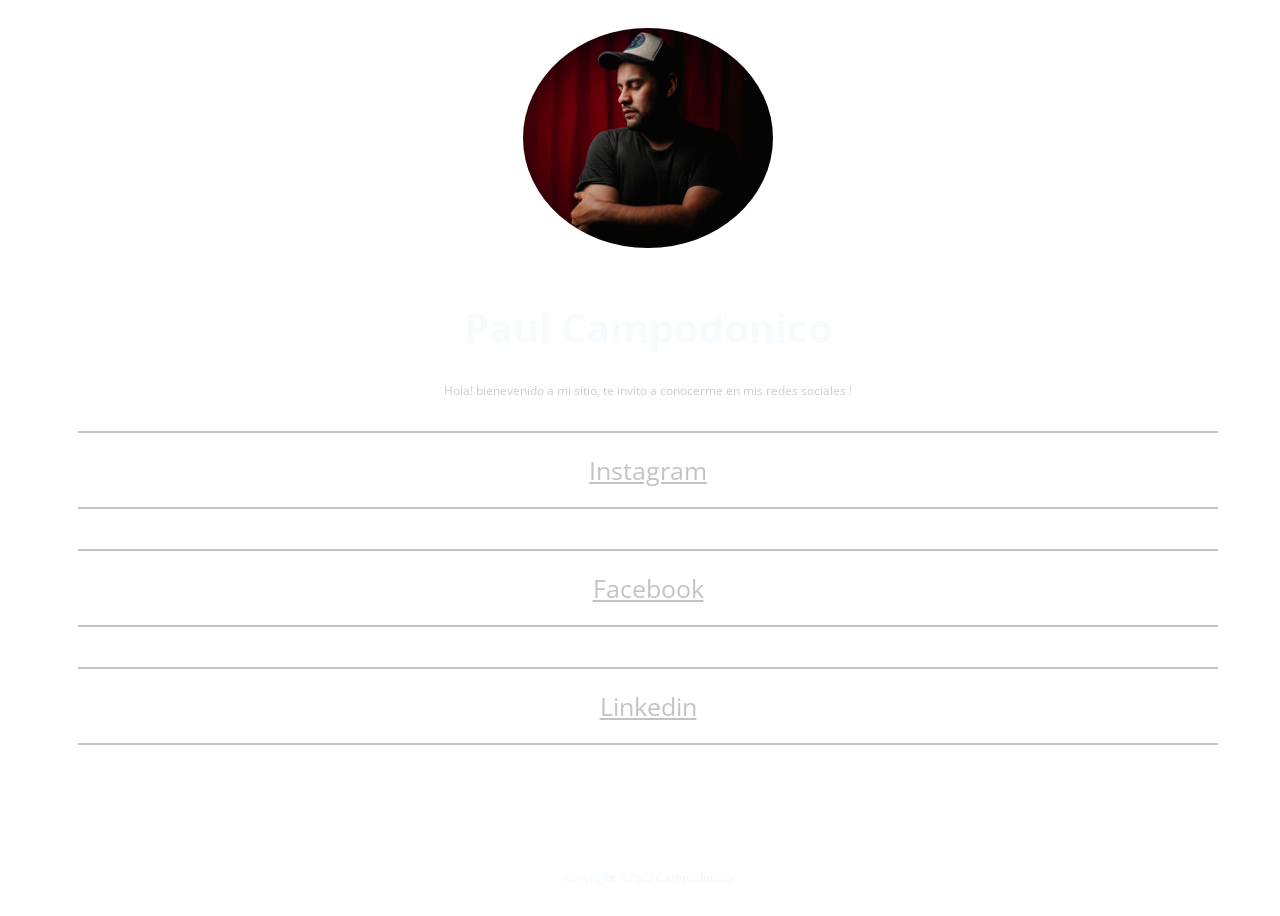
==== index.html @ 4763002e "Rename index.html.html to index.html" ====
<!DOCTYPE html>
<html lang="en">
<head>
    <meta charset="UTF-8">
    <meta http-equiv="X-UA-Compatible" content="IE=edge">
    <meta name="viewport" content="width=device-width, initial-scale=1.0">
    <title>paul-campodonico-linktree</title>
    <meta name="description" content="Mi primer pagina de contactos, soy alumno de summerhack 2023. paul_pbc@hotmail.com">
    <meta name="keywords" content="contactos,prograacion,it,html,css,desrollo web">
    <meta name="autor" content="Paul Campodonico">
    <meta name=" copyright" content="paul campodonico">
    <meta name="robots" content="index">
    <!------------------------Facebook------------------------------------>
    <link rel="icon" href="/img/cuadricula-de-globo.png" type="image/png">
    <meta property="og:title" content="Paul Campdonico">
    <meta property="og:description" content="pagina de Paul Campodonico">
    <meta property="og:image" content="/img/DSC_0018-3.jpg">
    <meta property="og:type" content="pagina">

<!-------------------------Meta Twitter---------------------------->
    <meta property="twitter:title" content="Paul Campdonico">
    <meta property="twitter:description" content="pagina de Paul Campodonico">
    <meta property="twitter:image" content="/img/DSC_0018-3.jpg">
    <meta property="twitter:type" content="pagina">

<link rel="stylesheet" href="style.css">
<link rel="preconnect" href="https://fonts.googleapis.com">
<link rel="preconnect" href="https://fonts.gstatic.com" crossorigin>
<link href="https://fonts.googleapis.com/css2?family=Open+Sans:wght@600&display=swap" rel="stylesheet">
    
</head>
<main class="contenedor">
<body>
<header>
<img src="/img/Screenshot_2.png" alt="">
</header>

<h1> Paul Campodonico </h1>

<section>

    <p>Hola! bienevenido a mi sitio,
    te invito a conocerme en mis redes sociales ! 
    </p>



<ul>   
    
<li><a class="instagram" href="https://www.instagram.com/paul.__.c/">Instagram</a></li>

<li><a class="facebook" href="https://www.facebook.com/BrianPaulcampodonico/">Facebook</a></li>

<li><a class="linkedin" href="https://www.linkedin.com/in/paul-campodonico-7b48361a2/">Linkedin</a></li>
</ul>
 


<nav>

 <a href="https://github.com/paulcampodonico"><img src="/img/github (1).png" alt=""></a>
 
 <a href="mailto:paul_pbc@hotmail.com"><img src="/img/outlook.png" alt=""></a>

 <a href="mailto:xbrianstormx@gmail.com"><img src="/img/gmail.png" alt=""></a>

 <a href="https://api.whatsapp.com/send?phone=3444449890&text=Hola!%20como%20estas%20?"><img src="/img/whatsapp (2).png" alt=""></a>


</nav>
    


<section>


    <footer>

     copyright ©Paul Campodonico


    </footer>
</section>
</main>

</body>
</html>
---- style.css ----
body{
  font-family: 'Open Sans', sans-serif;
  background:url(https://scontent.fros1-1.fna.fbcdn.net/v/t1.6435-9/100566418_3022189527861291_7630635122244452352_n.jpg?_nc_cat=102&ccb=1-7&_nc_sid=8bfeb9&_nc_ohc=2Z2hQ5FUrKwAX-zQBUw&_nc_ht=scontent.fros1-1.fna&oh=00_AfDHaGufnrqghyD5eAPKEccmxBBwSAz7ig1Zg2X6KNLxUw&oe=63F44689);
width: 100%;
height: 100vh;  
background-size: cover;
background-repeat: no-repeat;
}

header{
  padding: 20px;
}

header img{
  border-radius: 100%;
  width: 250px;
  height: 220px;
} 

.contenedor  {

  text-align: center;
}



h1{

  font-family: 'Open Sans', sans-serif;
  text-align: center;
  font-size: 40px;
  color: rgb(248, 251, 253);




  
}


section{
  font-family: 'Open Sans', sans-serif;
  text-align: center;
  color: rgb(207, 204, 200);
  font-size: 12px;

  

}
                                                                    /*botonera*/

ul{
list-style: none;
}



.instagram{
  text-align: center;
  padding: 20px 50px 20px 50px;
  margin-bottom: 40px;
  border-top: solid 2px;
  border-bottom: solid 2px;
  
  
}


.facebook{
  text-align: center;
  padding: 20px 50px 20px 50px;
  margin-bottom: 40px;
  border-top: solid 2px;
  border-bottom: solid 2px;


}

.linkedin{
  text-align: center;
  padding: 20px 50px 20px 50px;
  margin-bottom: 40px;
  border-top: solid 2px;
  border-bottom: solid 2px;
  }

 ul li a {
font-family: 'Open Sans', sans-serif;
color: rgb(199, 194, 194);
display: block;
font-size: 25px;


}
 ul {
  padding: 20px 70px;
  margin: 0%;

}

 ul li a:hover{

  color: rgb(243, 243, 243);
  text-align: center;
  margin-bottom: 40px;
  border-top: solid 2px;
  border-bottom: solid 2px;
  
}



nav a img{
margin: 0px;
max-width: 50px;
display: inline-block;
margin: 0 15px;
filter: invert(100%) sepia(0%) saturate(7460%) hue-rotate(207deg) brightness(108%) contrast(104%);
}

nav a image:hover {
  
margin: 0px;
max-width: 50px;
display: inline-block;
margin: 0 15px;


}
  


footer{
  font-family: 'Open Sans', sans-serif;
  color: aliceblue;
  font-size: 12px;
  text-align:center;
  margin: 10px;

}


footer div{
  visibility: hidden;
}
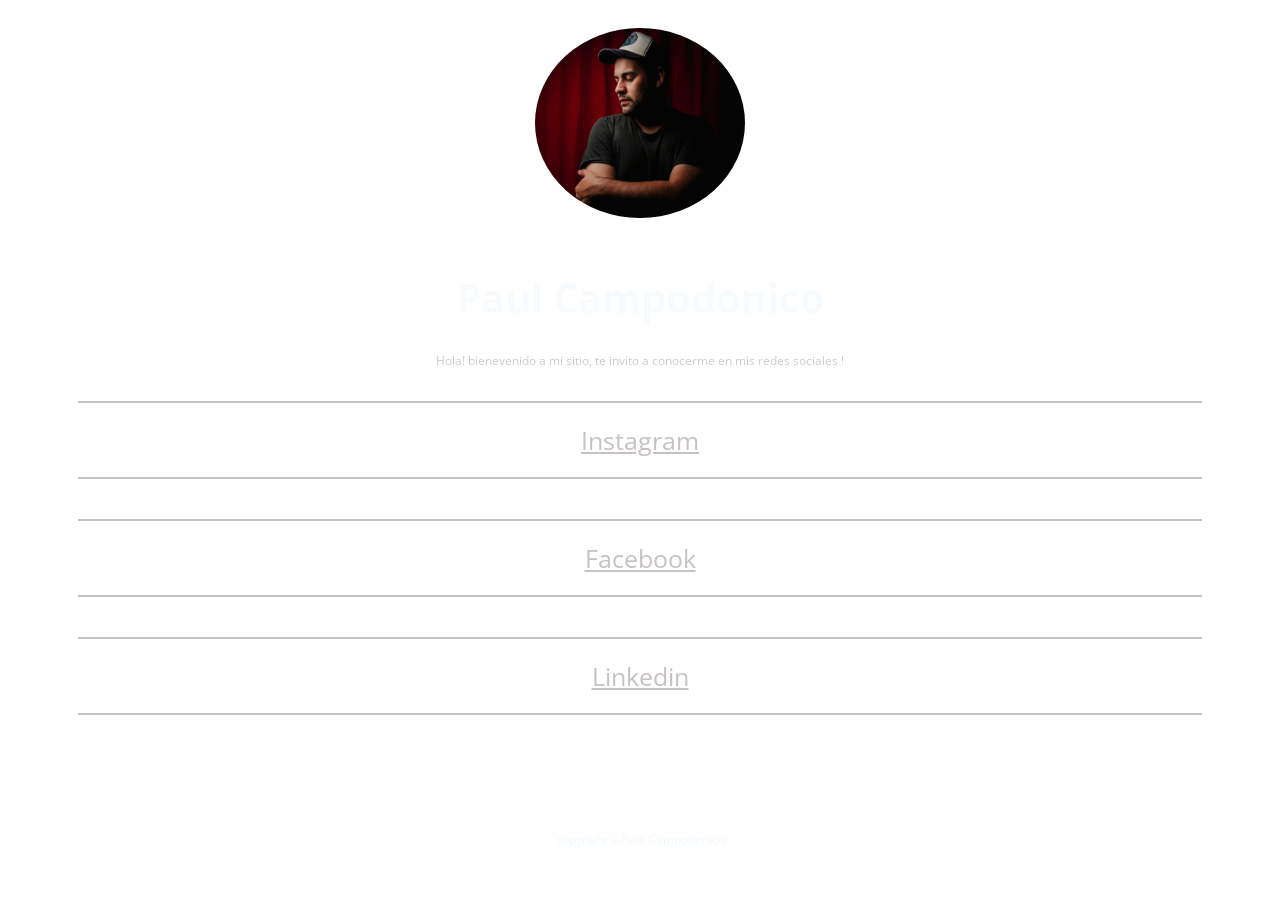
==== commit 9b5f19ef: "solcion a la pantalla cortada" ====
--- a/index.html
+++ b/index.html
@@ -76,7 +76,7 @@
 
     <footer>
 
-     copyright ©Paul Campodonico
+copyright ©Paul Campodonico
 
 
     </footer>
--- a/style.css
+++ b/style.css
@@ -2,10 +2,10 @@
 body{
   font-family: 'Open Sans', sans-serif;
   background:url(https://scontent.fros1-1.fna.fbcdn.net/v/t1.6435-9/100566418_3022189527861291_7630635122244452352_n.jpg?_nc_cat=102&ccb=1-7&_nc_sid=8bfeb9&_nc_ohc=2Z2hQ5FUrKwAX-zQBUw&_nc_ht=scontent.fros1-1.fna&oh=00_AfDHaGufnrqghyD5eAPKEccmxBBwSAz7ig1Zg2X6KNLxUw&oe=63F44689);
-width: 100%;
-height: 100vh;  
+background-size: 100% 100%;
 background-size: cover;
-background-repeat: no-repeat;
+
+
 }
 
 header{
@@ -14,8 +14,8 @@
 
 header img{
   border-radius: 100%;
-  width: 250px;
-  height: 220px;
+  width: 210px;
+  height: 190px;
 } 
 
 .contenedor  {
@@ -136,11 +136,9 @@
   color: aliceblue;
   font-size: 12px;
   text-align:center;
-  margin: 10px;
+  margin: 2px;
 
 }
 
 
-footer div{
-  visibility: hidden;
-}+
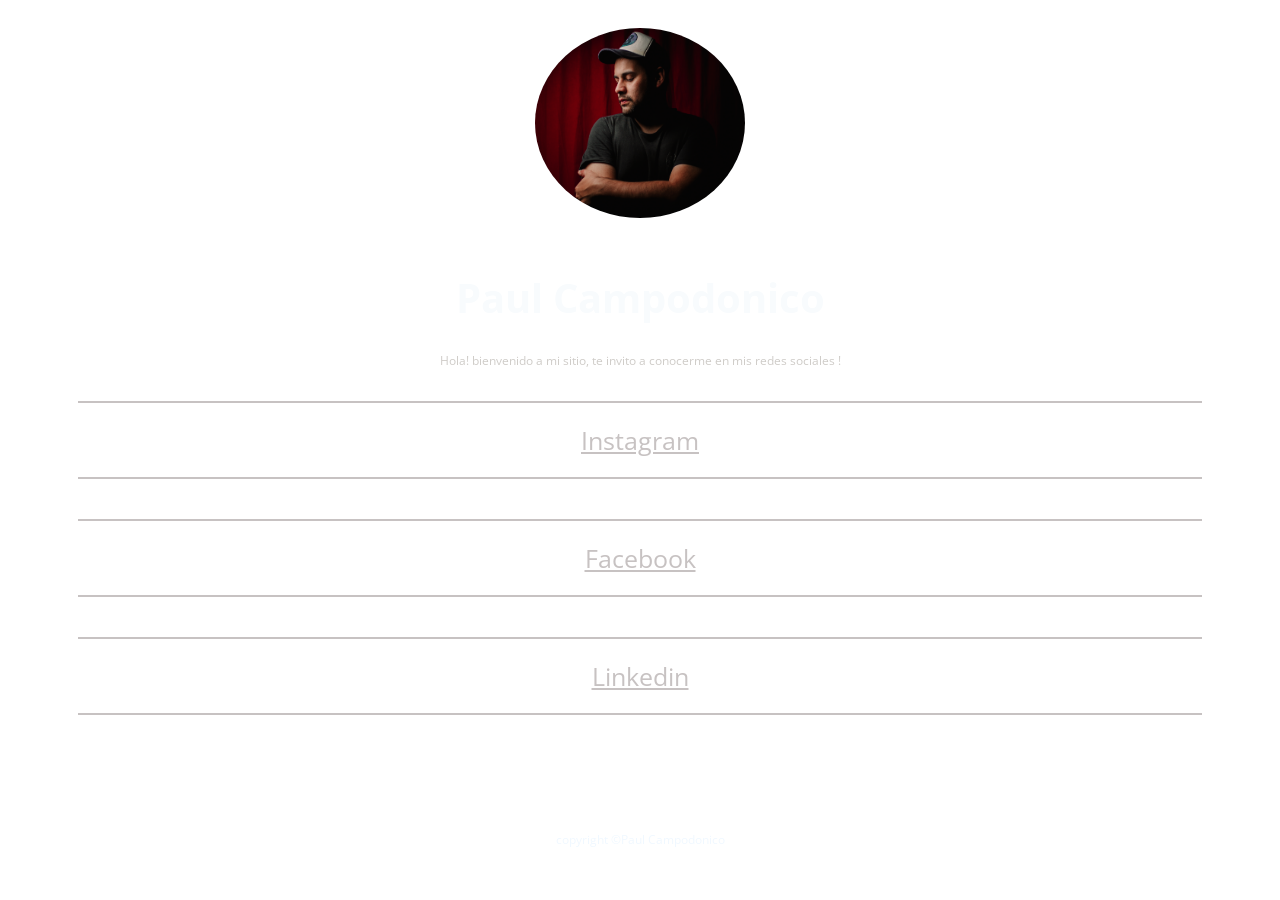
==== commit 9f491a60: "Update index.html" ====
--- a/index.html
+++ b/index.html
@@ -39,7 +39,7 @@
 
 <section>
 
-    <p>Hola! bienevenido a mi sitio,
+    <p>Hola! bienvenido a mi sitio,
     te invito a conocerme en mis redes sociales ! 
     </p>
 
--- a/style.css
+++ b/style.css
@@ -1,11 +1,9 @@
 
 body{
   font-family: 'Open Sans', sans-serif;
-  background:url(https://scontent.fros1-1.fna.fbcdn.net/v/t1.6435-9/100566418_3022189527861291_7630635122244452352_n.jpg?_nc_cat=102&ccb=1-7&_nc_sid=8bfeb9&_nc_ohc=2Z2hQ5FUrKwAX-zQBUw&_nc_ht=scontent.fros1-1.fna&oh=00_AfDHaGufnrqghyD5eAPKEccmxBBwSAz7ig1Zg2X6KNLxUw&oe=63F44689);
-background-size: 100% 100%;
-background-size: cover;
-
-
+  background:url(https://scontent.fros1-1.fna.fbcdn.net/v/t1.6435-9/100566418_3022189527861291_7630635122244452352_n.jpg?_nc_cat=102&ccb=1-7&_nc_sid=8bfeb9&_nc_ohc=2Z2hQ5FUrKwAX-zQBUw&_nc_ht=scontent.fros1-1.fna&oh=00_AfDHaGufnrqghyD5eAPKEccmxBBwSAz7ig1Zg2X6KNLxUw&oe=63F44689) center center fixed ;
+  background-size: cover;
+  
 }
 
 header{
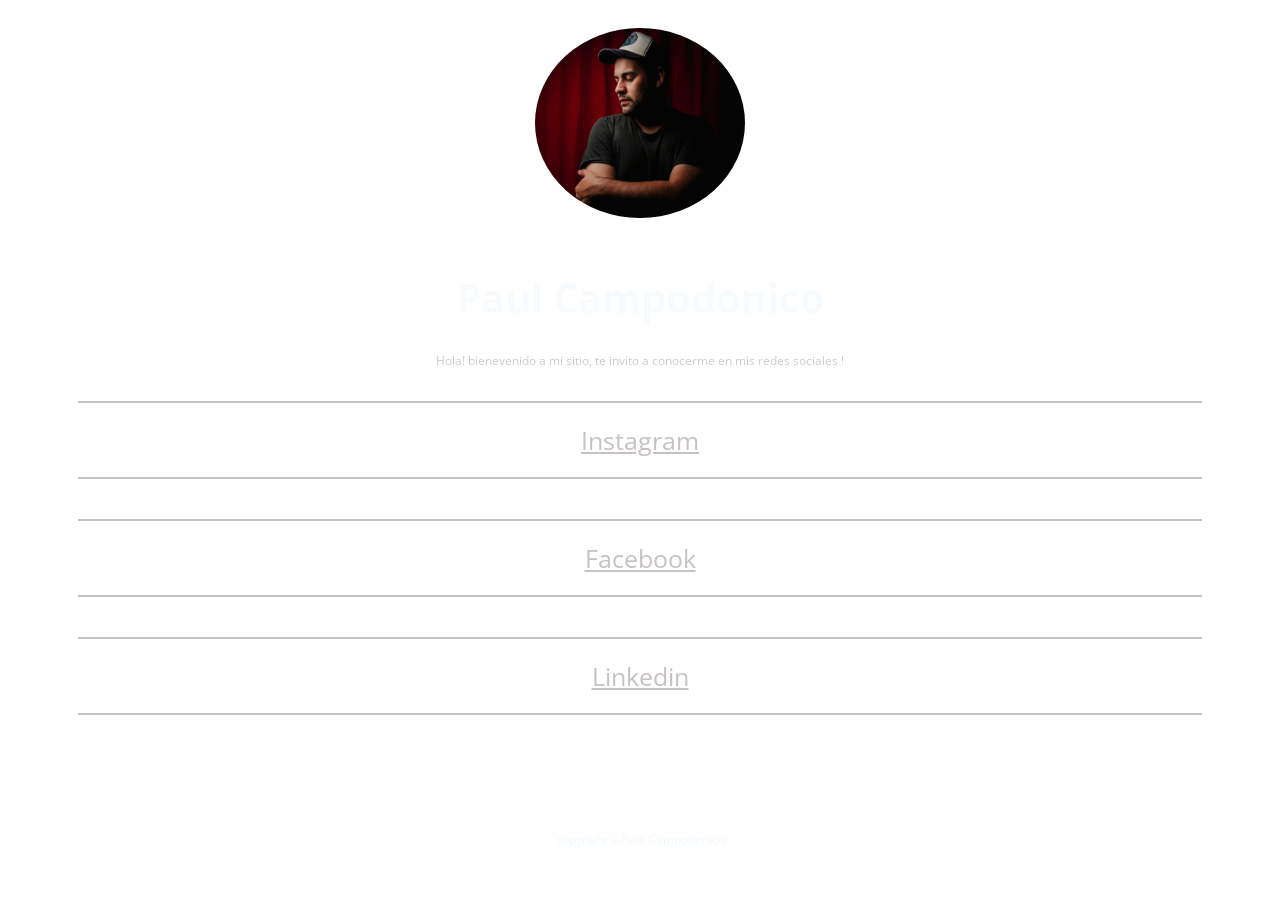
==== commit 7475e7dd: "cambio de icono de batrra" ====
--- a/index.html
+++ b/index.html
@@ -11,7 +11,7 @@
     <meta name=" copyright" content="paul campodonico">
     <meta name="robots" content="index">
     <!------------------------Facebook------------------------------------>
-    <link rel="icon" href="/img/cuadricula-de-globo.png" type="image/png">
+    <link rel="icon" href="/img/galaxy.png" type="image/png">
     <meta property="og:title" content="Paul Campdonico">
     <meta property="og:description" content="pagina de Paul Campodonico">
     <meta property="og:image" content="/img/DSC_0018-3.jpg">
@@ -39,7 +39,7 @@
 
 <section>
 
-    <p>Hola! bienvenido a mi sitio,
+    <p>Hola! bienevenido a mi sitio,
     te invito a conocerme en mis redes sociales ! 
     </p>
 
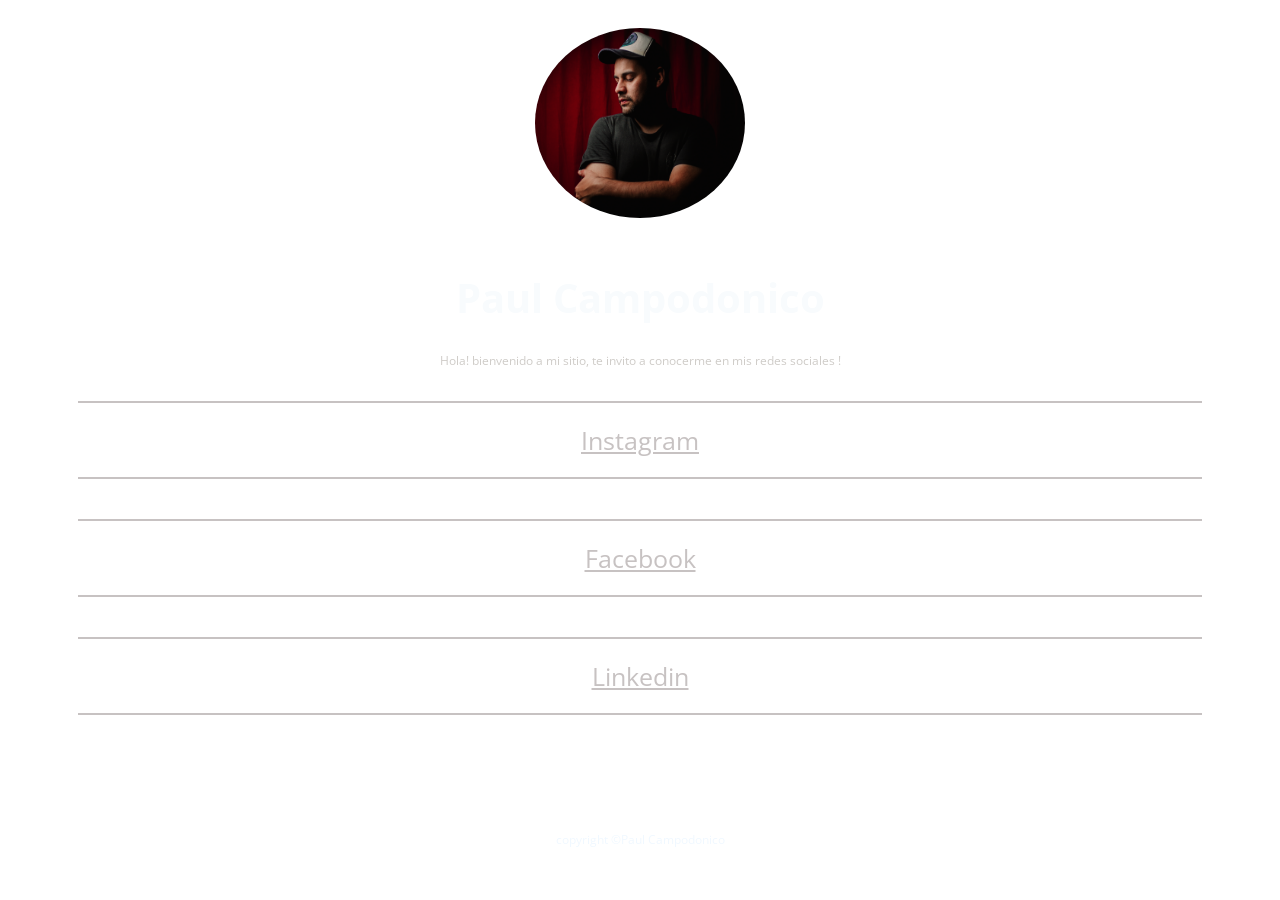
==== commit a7b53cf6: "Merge branch 'main' of https://github.com/paulcampodonico/paulcampodonico.github.io" ====
--- a/index.html
+++ b/index.html
@@ -39,7 +39,7 @@
 
 <section>
 
-    <p>Hola! bienevenido a mi sitio,
+    <p>Hola! bienvenido a mi sitio,
     te invito a conocerme en mis redes sociales ! 
     </p>
 
